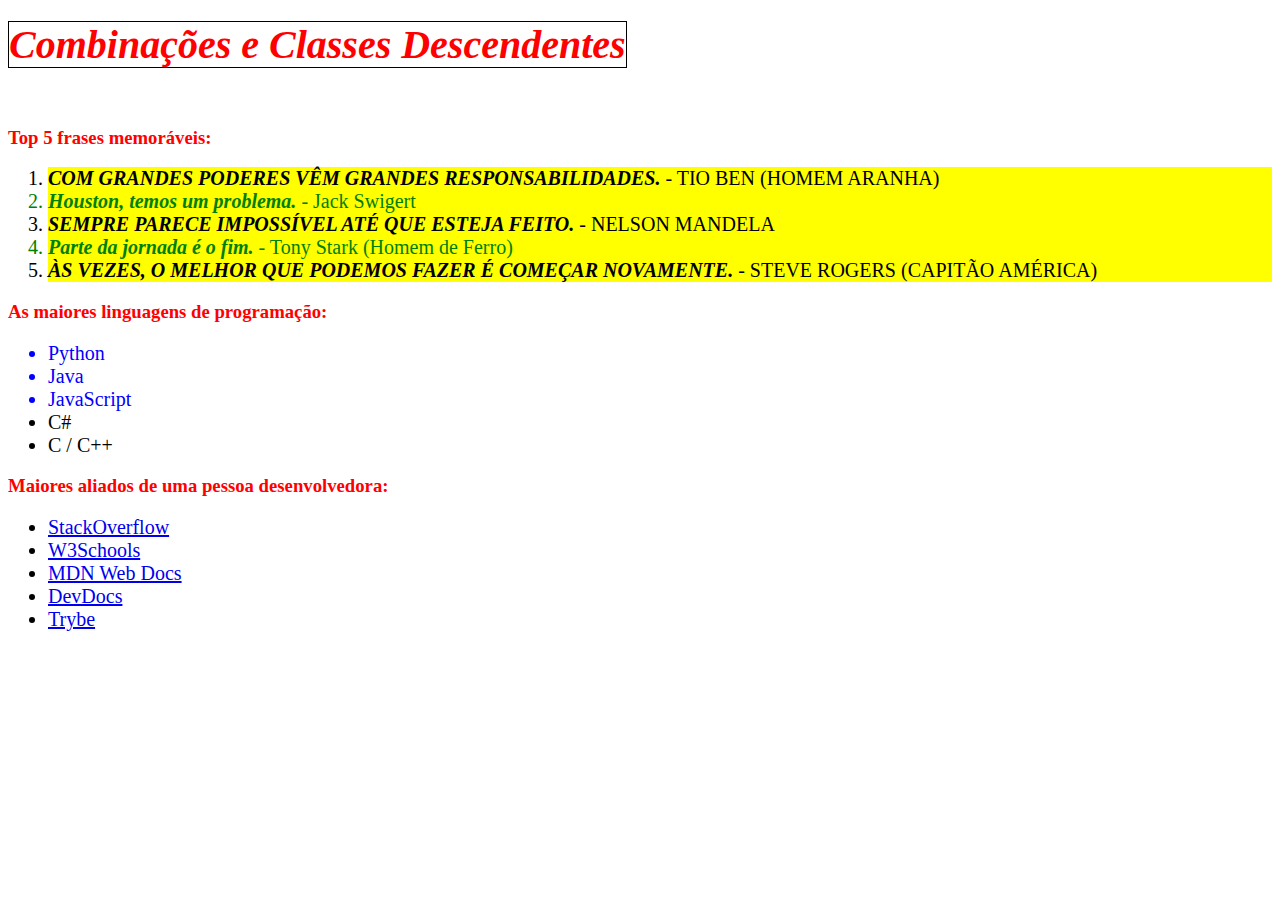
==== fundamentos/secao-02-introducao-a-html-e-css/dia-03-html-e-css-seletores-e-posicionamento/combinacoes-e-classes-descendentes/index.html @ b6aa7986 "Adiciona conteúdo ao arquivo index.html e ao arquivo style.css" ====
<!DOCTYPE html>
<html lang="pt-br">
  <head>
    <meta charset="UTF-8">
    <link rel="stylesheet" href="style.css">
    <title>#GoTrybe</title>
  </head>
  <body>
    <h1><em>Combinações e Classes Descendentes</em></h1>
    <br />
    <h3>Top 5 frases memoráveis:</h3>
    <ol>
      <li><em>Com grandes poderes vêm grandes responsabilidades.</em> - Tio Ben (Homem Aranha)</li>
      <li><em>Houston, temos um problema.</em> - Jack Swigert</li>
      <li><em>Sempre parece impossível até que esteja feito.</em> - Nelson Mandela</li>
      <li><em>Parte da jornada é o fim.</em> - Tony Stark (Homem de Ferro)</li>
      <li><em>Às vezes, o melhor que podemos fazer é começar novamente.</em> - Steve Rogers (Capitão América)</li>
    </ol>
    <h3>As maiores linguagens de programação:</h3>
    <ul class="linguagens">
      <li>Python</li>
      <li>Java</li>
      <li>JavaScript</li>
      <li>C#</li>
      <li>C / C++</li>
    </ul>
    <h3>Maiores aliados de uma pessoa desenvolvedora:</h3>
    <ul>
      <li>
        <a href="https://pt.stackoverflow.com/" target="_blank">StackOverflow</a>
      </li>
      <li>
        <a href="https://www.w3schools.com/" target="_blank">W3Schools</a>
      </li>
      <li>
        <a href="https://developer.mozilla.org/pt-BR/" target="_blank">MDN Web Docs</a>
      </li>
      <li>
        <a href="https://devdocs.io/" target="_blank">DevDocs</a>
      </li>
      <li>
        <a href="https://app.betrybe.com/" target="_blank">Trybe</a>
      </li>
    </ul>
  </body>
</html>
---- fundamentos/secao-02-introducao-a-html-e-css/dia-03-html-e-css-seletores-e-posicionamento/combinacoes-e-classes-descendentes/style.css ----
ol li {
    background-color: yellow;
}

ol li:nth-child(even) {
    color: green;
}

ol li:nth-child(odd) {
    text-transform: uppercase;
}

h1, h2, h3, h4, h5, h6 {
    color: red;
}

h1 em, h2 em, h3 em, h4 em, h5 em, h6 em{
    font-size: 40px;
    border: 1px solid black;
}

li {
    font-size: 20px;
}

li em {
    font-weight: bold;
}

.linguagens li:nth-child(-n + 3){
    color: blue;
}
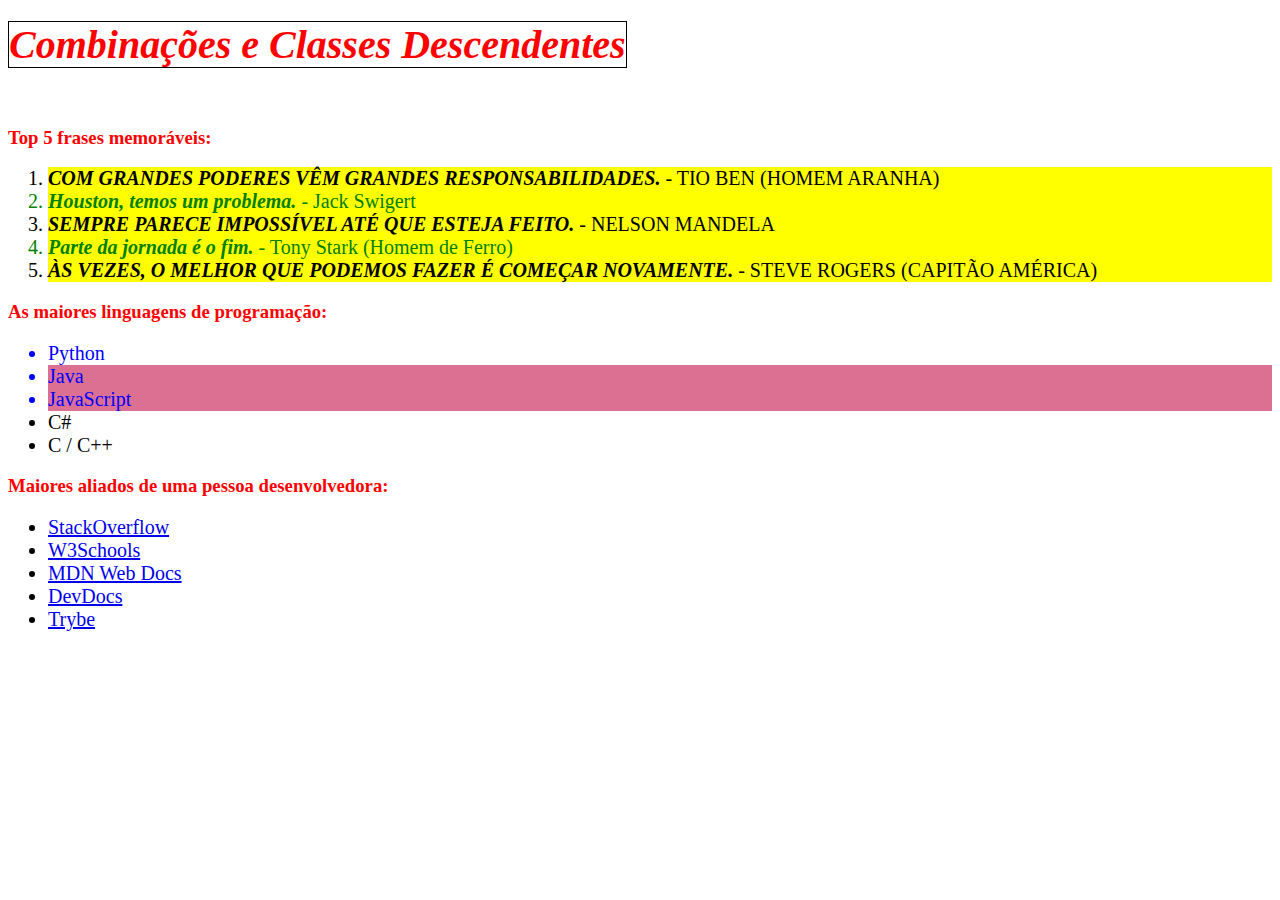
==== commit e3d6c62f: "Modifica elementos no arquivo style.css" ====
--- a/fundamentos/secao-02-introducao-a-html-e-css/dia-03-html-e-css-seletores-e-posicionamento/combinacoes-e-classes-descendentes/index.html
+++ b/fundamentos/secao-02-introducao-a-html-e-css/dia-03-html-e-css-seletores-e-posicionamento/combinacoes-e-classes-descendentes/index.html
@@ -19,13 +19,13 @@
     <h3>As maiores linguagens de programação:</h3>
     <ul class="linguagens">
       <li>Python</li>
-      <li>Java</li>
-      <li>JavaScript</li>
+      <li class="bg-rosa">Java</li>
+      <li class="bg-rosa">JavaScript</li>
       <li>C#</li>
       <li>C / C++</li>
     </ul>
     <h3>Maiores aliados de uma pessoa desenvolvedora:</h3>
-    <ul>
+    <ul id="aliados">
       <li>
         <a href="https://pt.stackoverflow.com/" target="_blank">StackOverflow</a>
       </li>
--- a/fundamentos/secao-02-introducao-a-html-e-css/dia-03-html-e-css-seletores-e-posicionamento/combinacoes-e-classes-descendentes/style.css
+++ b/fundamentos/secao-02-introducao-a-html-e-css/dia-03-html-e-css-seletores-e-posicionamento/combinacoes-e-classes-descendentes/style.css
@@ -29,4 +29,23 @@
 
 .linguagens li:nth-child(-n + 3){
     color: blue;
-}+}
+
+.bg-rosa {
+    background-color: palevioletred;
+}
+
+#aliados li a[href*="stackoverflow"]:hover {
+    color: orange;
+  }
+  #aliados li a[href*="w3schools"]:hover {
+    color: green;
+  }
+  #aliados li a[href*="mozilla"]:hover {
+    color: black;
+  }
+  #aliados li a[href*="devdocs"]:hover {
+    color: yellow;
+  }
+  #aliados li a[href*="trybe"]:hover {
+    color: green;}